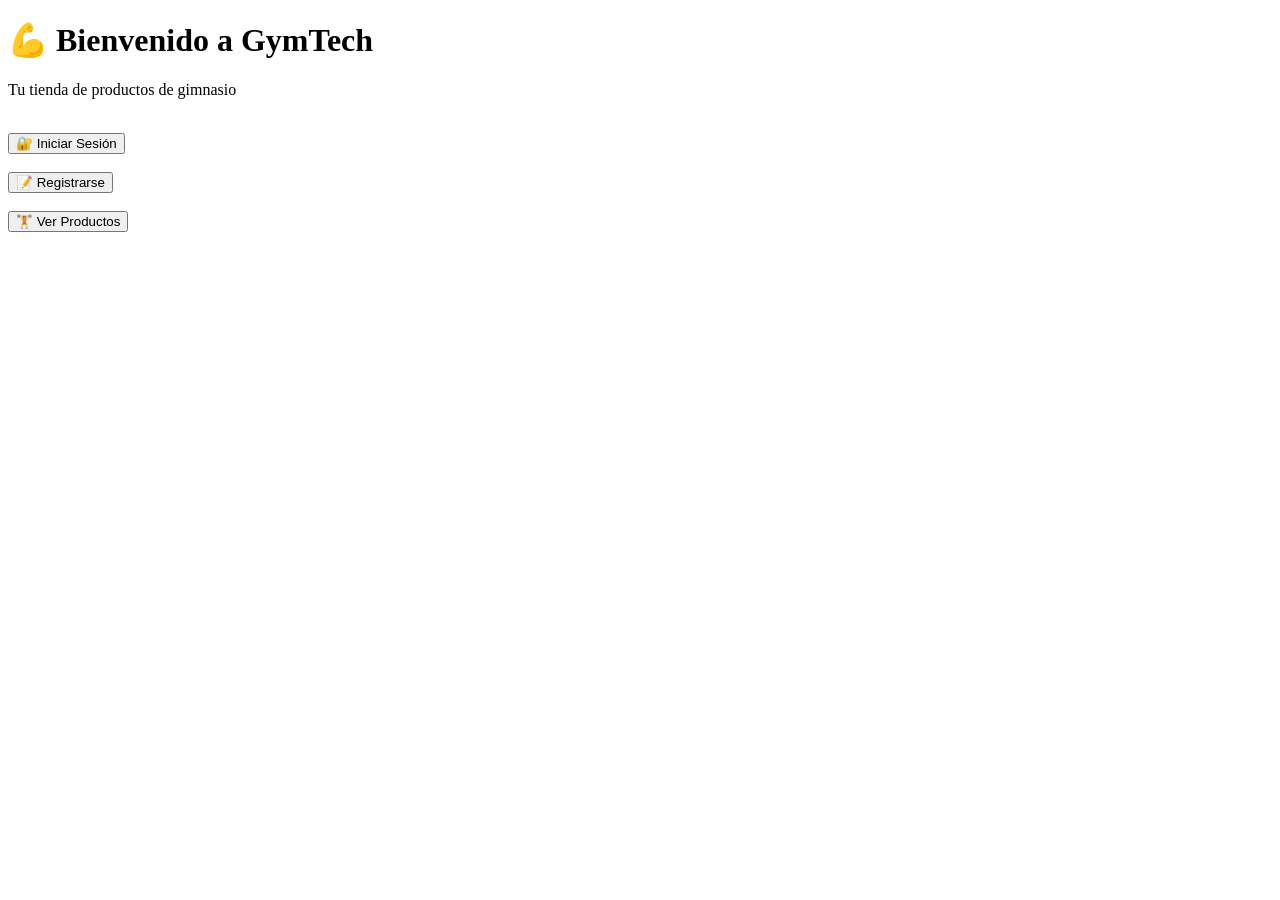
==== src/main/resources/templates/home.html @ 2d208528 "CAMBIOS Y DISEÑO" ====
<!DOCTYPE html>
<html xmlns:th="http://www.thymeleaf.org"
      xmlns:layout="http://www.ultraq.net.nz/thymeleaf/layout"
      layout:decorate="~{layout}">

<body>

<div layout:fragment="content">

    <h1>💪 Bienvenido a GymTech</h1>

    <p>Tu tienda de productos de gimnasio</p>

    <br>

    <a th:href="@{/login}">
        <button>🔐 Iniciar Sesión</button>
    </a>

    <br><br>

    <a th:href="@{/registro}">
        <button>📝 Registrarse</button>
    </a>

    <br><br>

    <a th:href="@{/productos}">
        <button>🏋️ Ver Productos</button>
    </a>

</div>

</body>
</html>
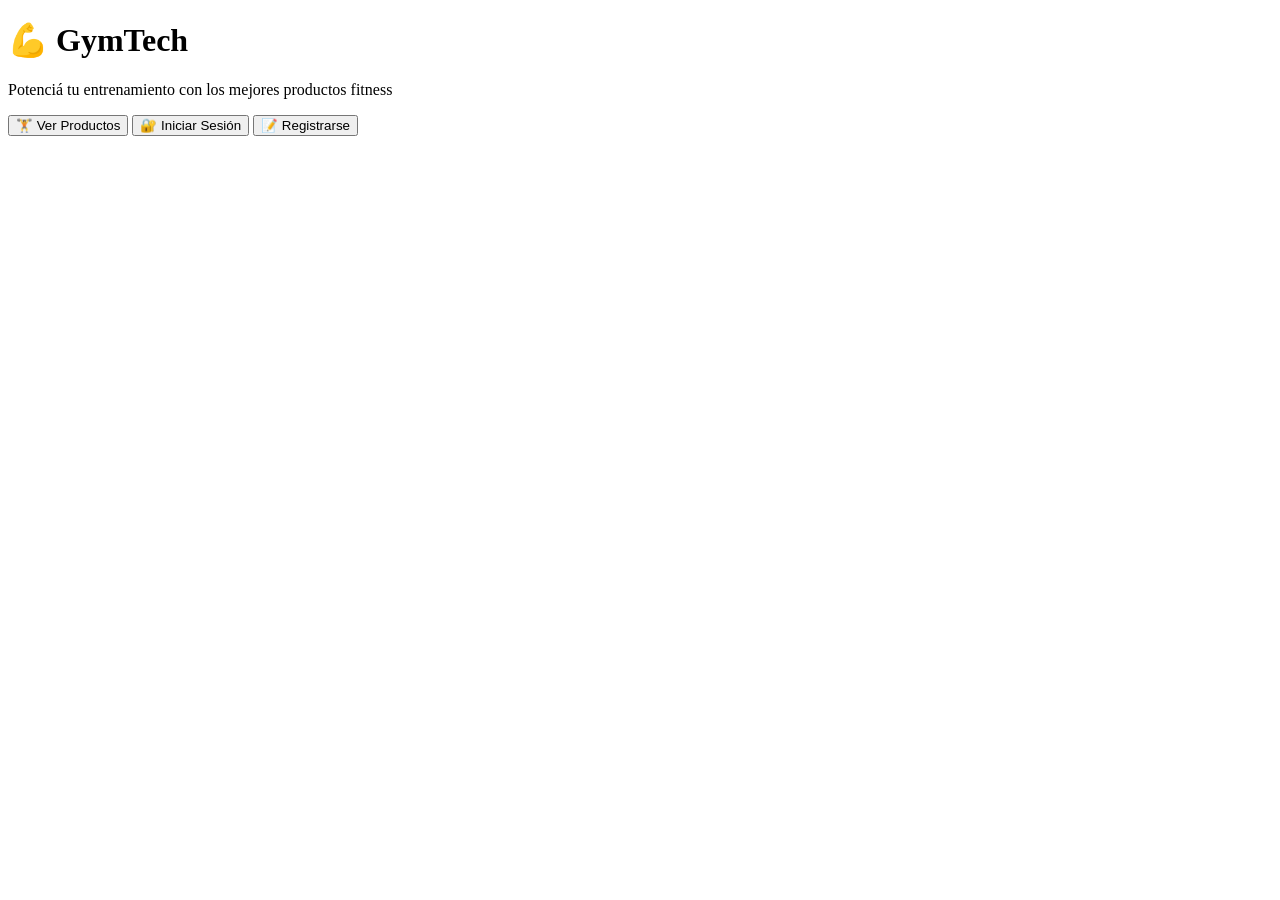
==== commit 34025e8e: "CAMBIOS Y DISEÑO IMPORTANTES" ====
--- a/src/main/resources/templates/home.html
+++ b/src/main/resources/templates/home.html
@@ -7,27 +7,28 @@
 
 <div layout:fragment="content">
 
-    <h1>💪 Bienvenido a GymTech</h1>
+    <div class="hero">
 
-    <p>Tu tienda de productos de gimnasio</p>
+        <div>
+            <h1>💪 GymTech</h1>
+            <p>Potenciá tu entrenamiento con los mejores productos fitness</p>
 
-    <br>
+            <div class="botones">
+                <a th:href="@{/productos}">
+                    <button class="principal">🏋️ Ver Productos</button>
+                </a>
 
-    <a th:href="@{/login}">
-        <button>🔐 Iniciar Sesión</button>
-    </a>
+                <a th:href="@{/login}">
+                    <button>🔐 Iniciar Sesión</button>
+                </a>
 
-    <br><br>
+                <a th:href="@{/registro}">
+                    <button>📝 Registrarse</button>
+                </a>
+            </div>
+        </div>
 
-    <a th:href="@{/registro}">
-        <button>📝 Registrarse</button>
-    </a>
-
-    <br><br>
-
-    <a th:href="@{/productos}">
-        <button>🏋️ Ver Productos</button>
-    </a>
+    </div>
 
 </div>
 
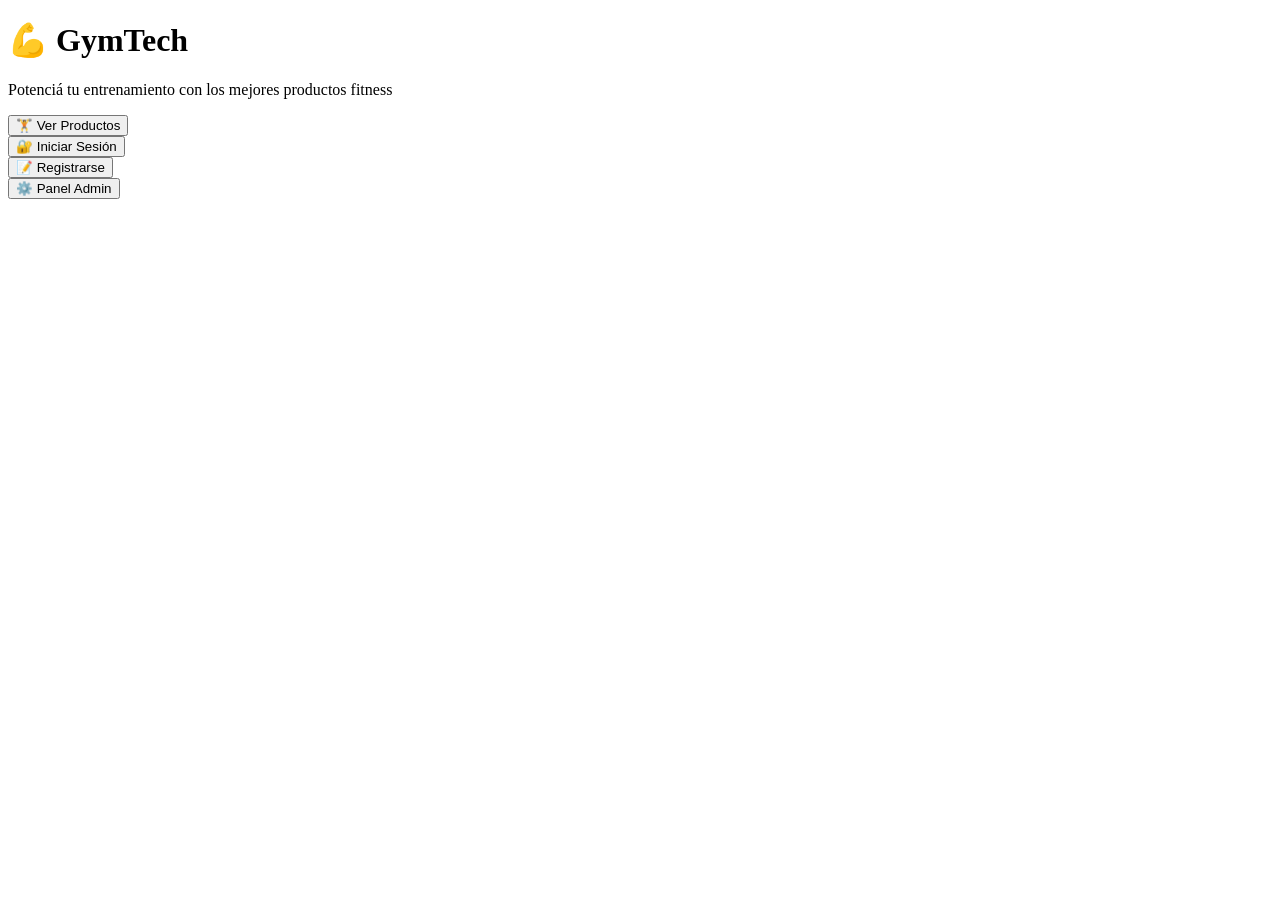
==== commit 2a8f4a90: "Cambios" ====
--- a/src/main/resources/templates/home.html
+++ b/src/main/resources/templates/home.html
@@ -2,7 +2,7 @@
 <html xmlns:th="http://www.thymeleaf.org"
       xmlns:layout="http://www.ultraq.net.nz/thymeleaf/layout"
       layout:decorate="~{layout}">
-
+      
 <body>
 
 <div layout:fragment="content">
@@ -14,17 +14,31 @@
             <p>Potenciá tu entrenamiento con los mejores productos fitness</p>
 
             <div class="botones">
-                <a th:href="@{/productos}">
+                <a th:href="@{/verProductos}">
                     <button class="principal">🏋️ Ver Productos</button>
                 </a>
 
-                <a th:href="@{/login}">
-                    <button>🔐 Iniciar Sesión</button>
-                </a>
+                <div class="botones">
+                    <a th:href="@{/login}">
+                        <button>🔐 Iniciar Sesión</button>
+                    </a>
+                    
+                </div>
+                
+                <div class="botones">
+                    <a th:href="@{/registro}">
+                        <button>📝 Registrarse</button>
+                    </a>
+                </div>
 
-                <a th:href="@{/registro}">
-                    <button>📝 Registrarse</button>
-                </a>
+                <!-- ADMIN SOLO SI ES ADMIN -->
+                <div sec:authorize="hasRole('ROLE_ADMIN')">
+                    <a th:href="@{/admin}">
+                        <button>⚙️ Panel Admin</button>
+                    </a>
+                </div>
+
+                
             </div>
         </div>
 
